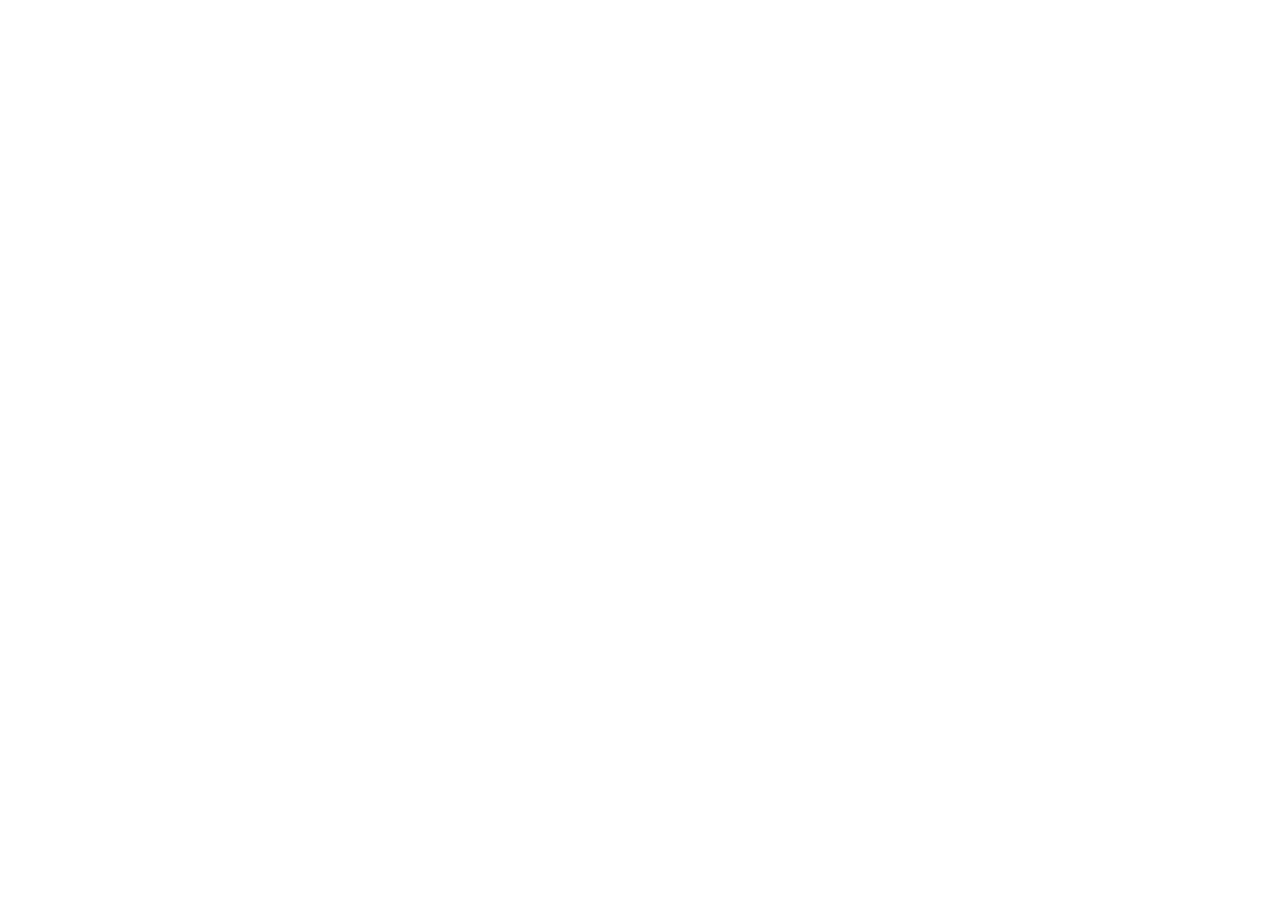
==== www/index.html @ 4543315e "Files" ====
<!DOCTYPE html>
<html>
  <head>
    <meta charset="utf-8">
    <meta name="viewport" content="initial-scale=1, maximum-scale=1, user-scalable=no, width=device-width">
    <title></title>
      <meta http-equiv="Content-Security-Policy" content="default-src *; script-src 'self' 'unsafe-inline' 'unsafe-eval' *; style-src  'self' 'unsafe-inline' *">

    <link href="lib/ionic/css/ionic.css" rel="stylesheet">
    <link href="css/style.css" rel="stylesheet">

    <!-- IF using Sass (run gulp sass first), then uncomment below and remove the CSS includes above
    <link href="css/ionic.app.css" rel="stylesheet">
    -->

    <!-- ionic/angularjs js -->
    <script src="lib/ionic/js/ionic.bundle.js"></script>

    <!-- cordova script (this will be a 404 during development) -->
      <script src="js/ng-cordova.min.js"></script>
    <script src="cordova.js"></script>

    <!-- your app's js -->
    <script src="js/app.js"></script>
  </head>
  <body ng-app="starter" >
      <ion-nav-bar class="bar bar-header bar-positive">
    <ion-nav-back-button>
    </ion-nav-back-button>
  </ion-nav-bar>
      <ion-nav-view>
      </ion-nav-view>

  </body>
</html>
---- www/css/style.css ----
/* Empty. Add your own CSS if you like */
.imagew{
	background-color: whitesmoke;
	/*background-repeat: no-repeat;
    /*background-size: contain;width: 80%;
    height: 100%;
    position: relative;
    z-index: 2;
    
    background-position: center;*/
    margin-top: 2em;
    
}
.hold{
margin-top: 8em;
}
.holdf{
margin-top: 2em;
}

.bluet{
border-radius: 50%;
width: 70%;
height:inherit;
padding-top: 50%;
background-image: url("../img/b.jpg");
     background-position: center;
     background-size: contain;
    background-repeat: no-repeat;
}
.smst{
    border-radius: 50%;
width: 70%;
height:inherit;
padding-top: 50%;
background-image: url("../img/bmsg.png");
     background-position: center;
    background-size: contain;
    background-repeat: no-repeat;
}
.credit{
    border-radius: 50%;
width: 70%;
height:inherit;
padding-top: 50%;
background-image: url("../img/cre.png");
     background-position: center;
    background-size: contain;
    background-repeat: no-repeat;

}
.settings{
    border-radius: 50%;
width: 70%;
height:inherit;
padding-top: 50%;
background-image: url("../img/settings.png");
     background-position: center;
    background-size: contain;
    background-repeat: no-repeat;
}
.option{
display: none;
}
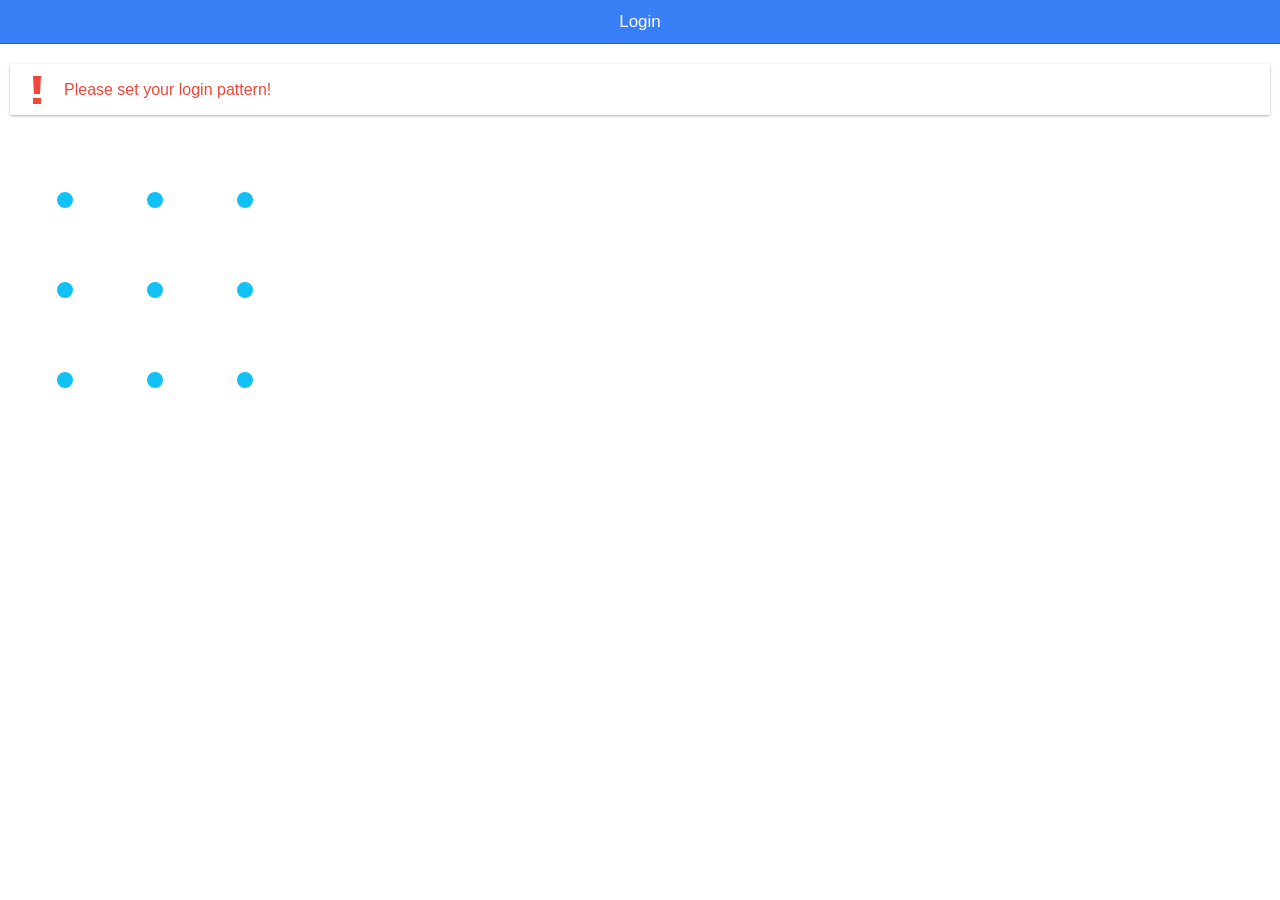
==== commit 3c5454e8: "Pattern Unlock" ====
--- a/www/index.html
+++ b/www/index.html
@@ -12,6 +12,11 @@
     <!-- IF using Sass (run gulp sass first), then uncomment below and remove the CSS includes above
     <link href="css/ionic.app.css" rel="stylesheet">
     -->
+
+    
+    <link href="lib/patternLock/patternLock.css"  rel="stylesheet" type="text/css" />
+    <script src="lib/jquery/dist/jquery.js"></script>
+    <script src="lib/patternLock/patternLock.js"></script>
 
     <!-- ionic/angularjs js -->
     <script src="lib/ionic/js/ionic.bundle.js"></script>
--- a/www/lib/patternLock/patternLock.css
+++ b/www/lib/patternLock/patternLock.css
@@ -0,0 +1,53 @@
+/*
+    patternLock.js v 0.4.0
+    Author: Sudhanshu Yadav
+    Copyright (c) 2013 Sudhanshu Yadav - ignitersworld.com , released under the MIT license.
+    Demo and documentaion on: ignitersworld.com/lab/patternLock.html
+*/
+
+.patt-holder{background:#FFFFFF;  -ms-touch-action: none;}
+.patt-wrap{position:relative; cursor:pointer;}
+.patt-wrap ul, .patt-wrap li{
+    list-style: none;
+    margin:0;
+    padding: 0;
+}
+.patt-circ{
+    position:relative;
+    float: left;
+    box-sizing: border-box;
+    -moz-box-sizing: border-box;
+ }
+.patt-circ.hovered{
+    border:3px solid #4a87ee;
+}
+
+.patt-error .patt-circ.hovered{
+    border:3px solid #cc2311;
+}
+
+.patt-hidden .patt-circ.hovered{border:0;}
+
+.patt-dots{
+    width: 10px;height: 10px;
+    border-radius:20px;
+    border:8px solid #11c1f3;
+    position:absolute;
+    top:50%;
+    left:50%;
+    margin-top:-8px;
+    margin-left:-8px;
+}
+.patt-lines{
+    border-radius:5px;
+    height:10px;
+    background:rgba(68,68,68,.7);
+    position:absolute;
+    transform-origin:5px 5px;
+    -ms-transform-origin:5px 5px; /* IE 9 */
+    -webkit-transform-origin:5px 5px;
+}
+
+.patt-hidden .patt-lines{
+    display:none;
+}
